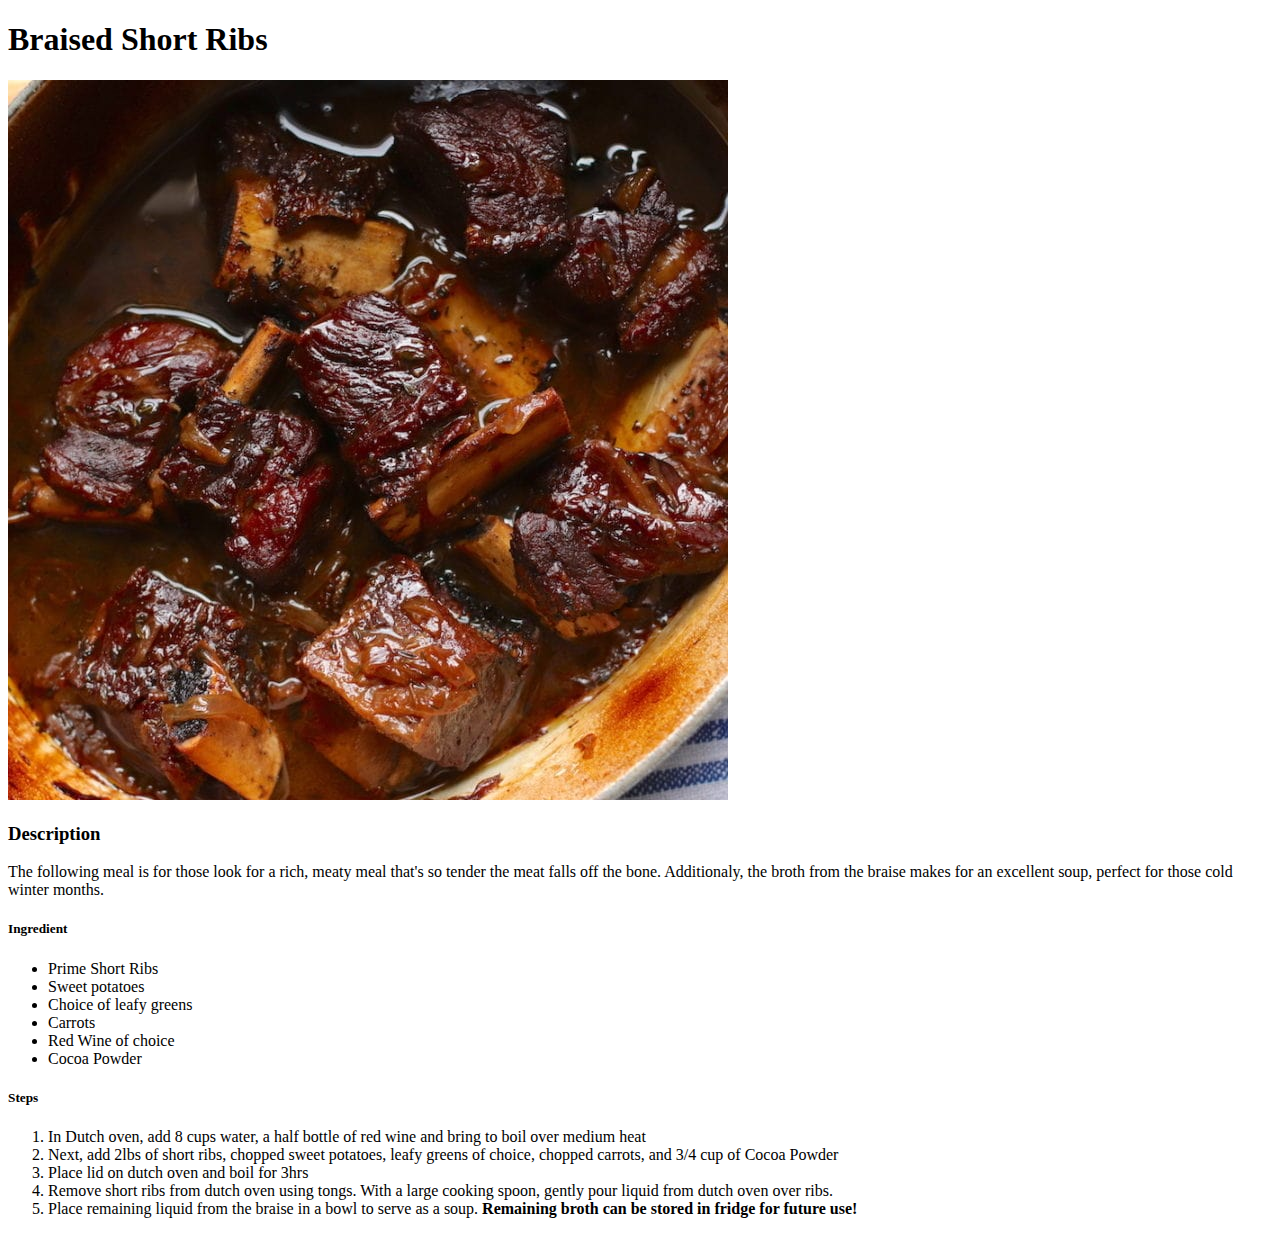
==== recipes/braisedshortribs.html @ 97d37114 "Move pictures to images/ Edit recipes/ pwd ls cd .." ====
<!DOCTYPE html>
<html lang="en">
<head>
    <meta charset="UTF-8">
    <meta http-equiv="X-UA-Compatible" content="IE=edge">
    <meta name="viewport" content="width=device-width, initial-scale=1.0">
    <title>Recipe</title>
</head>
<body>
    <h1>Braised Short Ribs</h1>
    <img src="../images/shortribs.jpg" alt="Picture of juicy shortribs">
    <h3>Description</h3>
        <p>The following meal is for those look for a rich, 
            meaty meal that's so tender the meat falls off the bone. 
            Additionaly, the broth from the braise makes 
            for an excellent soup, perfect for those cold winter months.</p>
    <h5>Ingredient</h5>
    <ul>
        <li>Prime Short Ribs</li>
        <li>Sweet potatoes</li>
        <li>Choice of leafy greens</li>
        <li>Carrots</li>
        <li>Red Wine of choice</li>
        <li>Cocoa Powder</li>
    </ul>
    <h5>Steps</h5>
    <ol>
        <li>In Dutch oven, add 8 cups water, a half bottle of 
            red wine and bring to boil over medium heat</li>
        <li>Next, add 2lbs of short ribs, chopped sweet potatoes, 
            leafy greens of choice, chopped carrots, and 3/4 cup of Cocoa Powder</li>
        <li>Place lid on dutch oven and boil for 3hrs</li>
        <li>Remove short ribs from dutch oven using tongs. 
            With a large cooking spoon, gently pour 
            liquid from dutch oven over ribs.</li>
        <li>Place remaining liquid from the braise
             in a bowl to serve as a soup. <strong>Remaining broth can be 
                stored in fridge for future use!</strong></li>
    </ol>
</body>
</html>
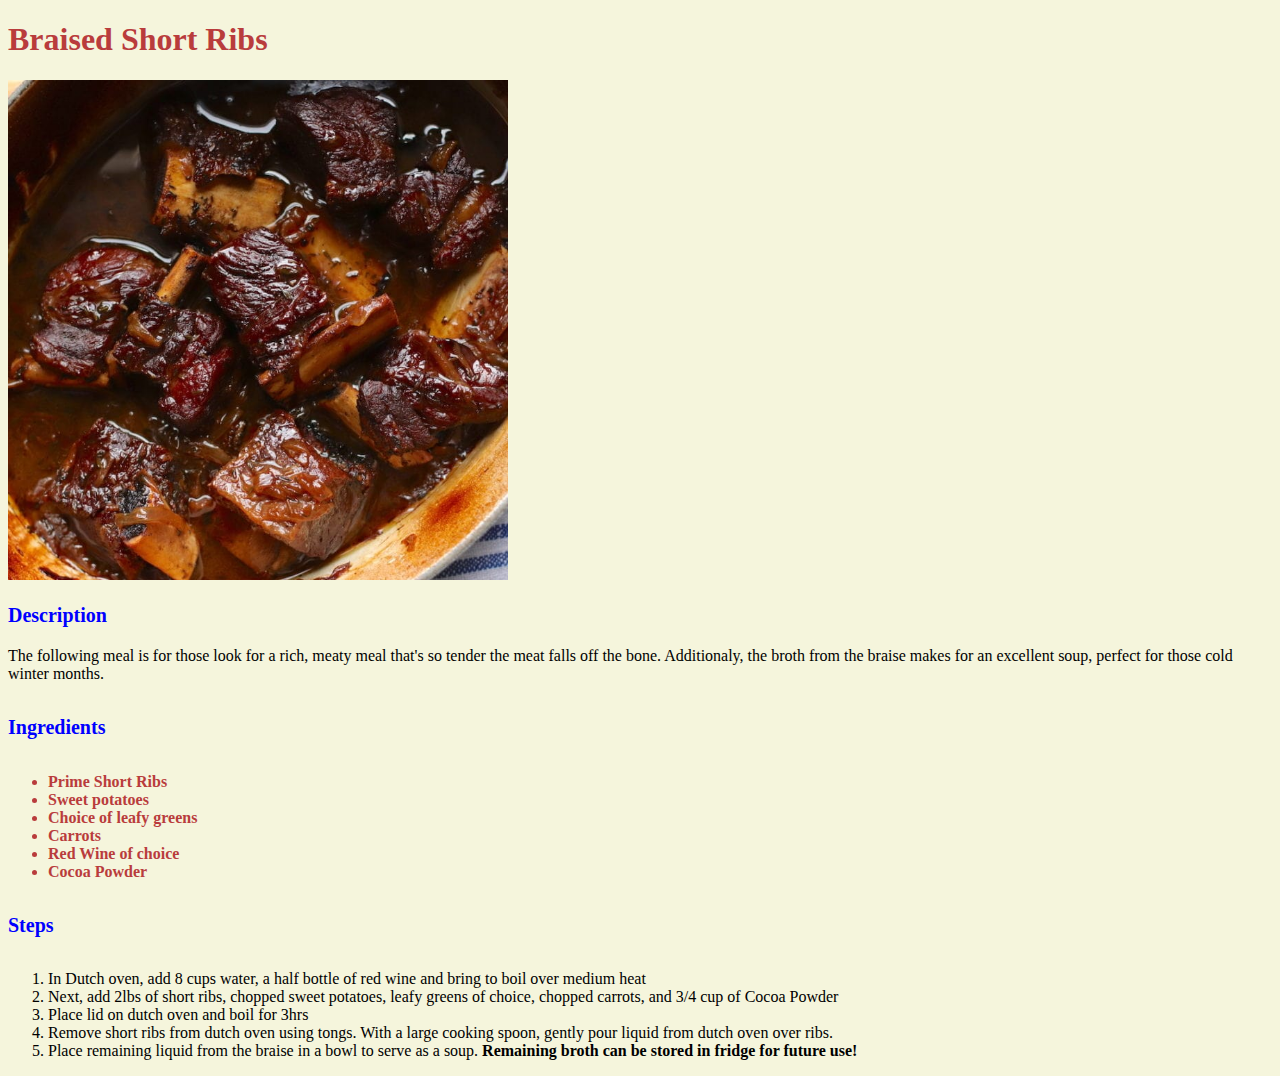
==== commit 55f9fa96: "Add CSS to index.html files" ====
--- a/recipes/braisedshortribs.html
+++ b/recipes/braisedshortribs.html
@@ -4,37 +4,38 @@
     <meta charset="UTF-8">
     <meta http-equiv="X-UA-Compatible" content="IE=edge">
     <meta name="viewport" content="width=device-width, initial-scale=1.0">
+    <link rel="stylesheet" href="../styles.css"/>
     <title>Recipe</title>
 </head>
 <body>
-    <h1>Braised Short Ribs</h1>
+    <h1 class="header">Braised Short Ribs</h1>
     <img src="../images/shortribs.jpg" alt="Picture of juicy shortribs">
-    <h3>Description</h3>
-        <p>The following meal is for those look for a rich, 
+    <h3 class="hi">Description</h3>
+        <p class="yo">The following meal is for those look for a rich, 
             meaty meal that's so tender the meat falls off the bone. 
             Additionaly, the broth from the braise makes 
             for an excellent soup, perfect for those cold winter months.</p>
-    <h5>Ingredient</h5>
+    <h5 class="hi">Ingredients</h5>
     <ul>
-        <li>Prime Short Ribs</li>
-        <li>Sweet potatoes</li>
-        <li>Choice of leafy greens</li>
-        <li>Carrots</li>
-        <li>Red Wine of choice</li>
-        <li>Cocoa Powder</li>
+        <li class="ingredients">Prime Short Ribs</li>
+        <li class="ingredients">Sweet potatoes</li>
+        <li class="ingredients">Choice of leafy greens</li>
+        <li class="ingredients">Carrots</li>
+        <li class="ingredients">Red Wine of choice</li>
+        <li class="ingredients">Cocoa Powder</li>
     </ul>
-    <h5>Steps</h5>
+    <h5 class="hi">Steps</h5>
     <ol>
-        <li>In Dutch oven, add 8 cups water, a half bottle of 
+        <li class="yo">In Dutch oven, add 8 cups water, a half bottle of 
             red wine and bring to boil over medium heat</li>
-        <li>Next, add 2lbs of short ribs, chopped sweet potatoes, 
+        <li class="yo">Next, add 2lbs of short ribs, chopped sweet potatoes, 
             leafy greens of choice, chopped carrots, and 3/4 cup of Cocoa Powder</li>
-        <li>Place lid on dutch oven and boil for 3hrs</li>
-        <li>Remove short ribs from dutch oven using tongs. 
+        <li class="yo">Place lid on dutch oven and boil for 3hrs</li>
+        <li class="yo">Remove short ribs from dutch oven using tongs. 
             With a large cooking spoon, gently pour 
             liquid from dutch oven over ribs.</li>
-        <li>Place remaining liquid from the braise
-             in a bowl to serve as a soup. <strong>Remaining broth can be 
+        <li class="yo">Place remaining liquid from the braise
+             in a bowl to serve as a soup. <strong class="yo">Remaining broth can be 
                 stored in fridge for future use!</strong></li>
     </ol>
 </body>
--- a/styles.css
+++ b/styles.css
@@ -0,0 +1,32 @@
+* {
+    color:blue;
+    background-color: beige;
+    font-family:'Times New Roman', Times, serif
+}
+
+img {
+    height: auto;
+    width: 500px;
+}
+
+.ingredients,
+h1 
+{
+    color:rgb(185, 60, 60);
+}
+
+.ingredients {
+    font-weight: bold;
+}
+
+.hi {
+    font-size: 20px;
+}
+
+.yo {
+    color: black;
+}
+
+.ingredients.yo {
+    font-size: 18px;
+}
